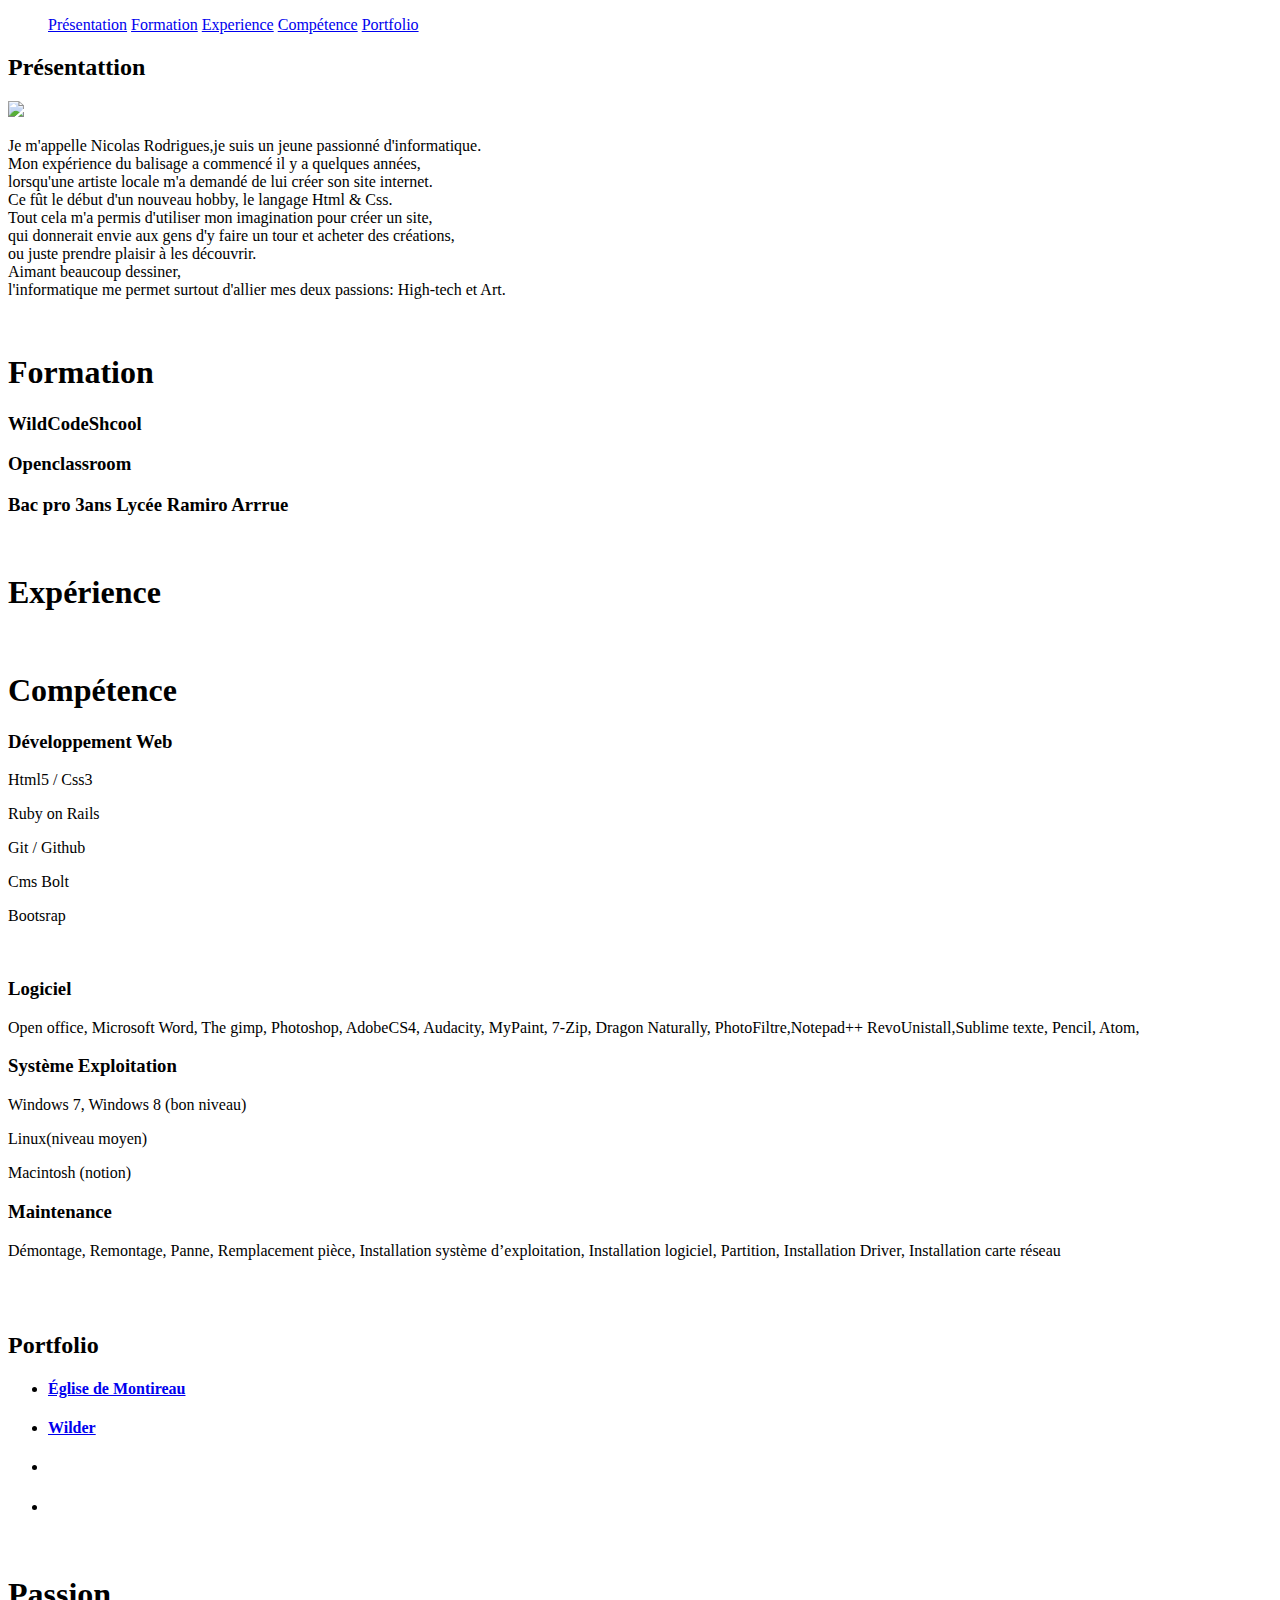
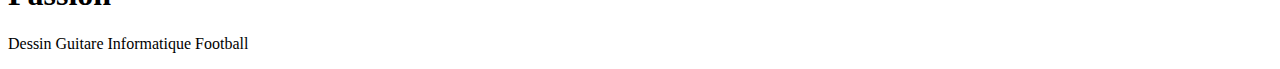
==== Index.html @ c3010932 "mise a jour les document et le fichier css" ====
<!DOCTYPE html>
<html>
	
	<head>
		<meta charset="utf-8"/>
        <meta name="viewport" content="width=device-width" /><!-- responsive-->
		
		<link rel="stylesheet" type="css" href="style.css"><!-- Fichier css-->
		<link href='https://fonts.googleapis.com/css?family=Orbitron' rel='stylesheet' type='font-familli'><!-- Police 1-->
		<link href='https://fonts.googleapis.com/css?family=Courgette' rel='stylesheet' type='font-familli'><!-- police 2->
      <link href='https://fonts.googleapis.com/css?family=Press+Start+2P' rel='stylesheet' type='font-familli'><!-- police 3-->
		
		<title>Curriculm Vitea</title>
	</head>
	
	<body>
		<div>
			<header>
              <!--menu pour aller plus vite -->
                <nav class="nav">
                  <ul class="">
                    <a href="#pres" class="col">Présentation</a><!-- une ancre pour aller directement présentation-->
                    <a href="#fromation" class="col">Formation</a><!-- une ancre pour aller directement Fromation-->
                    <a href="#experience" class="col">Experience</a><!-- une ancre pour aller directement Expérience-->
                    <a href="#comp" class="col">Compétence</a><!--une ancre pour aller directement Comprétence-->
                    <a href="#portfolio" class="col">Portfolio</a><!-- une ancre pour aller directement pour voir les sites-->
                  </ul>
                </nav>
				
				<!--Courte présentation-->	
				<h2 id="pres" class="me">Présentattion</h2>
								
				<img class="img" src="img/Nicolas.jpg" class="#">
					
                    <p class="pres">Je m'appelle Nicolas Rodrigues,je suis un jeune passionné d'informatique.</br>
                    Mon expérience du balisage a commencé il y a quelques années,</br> 
                    lorsqu'une artiste locale m'a demandé de lui créer son site internet. </br>
					Ce fût le début d'un nouveau hobby, le langage Html & Css. </br>
					Tout cela m'a permis d'utiliser mon imagination pour créer un site,</br>
                    qui donnerait envie aux gens d'y faire un tour et acheter des créations,</br>
                    ou juste prendre plaisir à les découvrir.</br>
					Aimant beaucoup dessiner,</br>
                    l'informatique me permet surtout d'allier mes deux passions: High-tech et Art.</p>

			</header></br>
			

			<selection>
				<!--Liste de formation et étude-->
				<article class="form">
					<h1 id="formation" >Formation </h1>
						<h3>WildCodeShcool</h3>
						<h3>Openclassroom</h3>
						<h3>Bac pro 3ans Lycée Ramiro Arrrue </h3>
						
              </article>
            </selection></br>
				
				<!--Cdd /stage/Cdi/ autre-->
				<article class="exp">	
					<h1 id="experience" >Expérience</h1>
						<h3></h3h>
						<h3></h3>
						<h3></h3>
						<h3></h3>
						<h3></h3>
				</article></br>

				<!--compétence avec les logiciel -->
				<article class="comp">
					<h1 id="comp" >Compétence</h1>
						<h3>Développement Web</h3>
							<p class="desc">Html5 / Css3</p>
							<p class="desc">Ruby on Rails</p>
							<p class="desc">Git / Github</p>
							<p class="desc">Cms Bolt</p>
							<p class="desc">Bootsrap</p></br>


						<h3>Logiciel</h3>
						<p>Open office, Microsoft Word, The gimp, Photoshop, AdobeCS4, Audacity, MyPaint, 7-Zip, Dragon Naturally,                            PhotoFiltre,Notepad++ RevoUnistall,Sublime texte, Pencil, Atom, </p>

						<h3>Système Exploitation</h3>
							<p class="desc">Windows 7, Windows 8 (bon niveau)</p>
							<p class="desc">Linux(niveau moyen)</p>
							<p class="desc">Macintosh (notion)</p>

						<h3>Maintenance</h3>
							<p>Démontage, Remontage, Panne, Remplacement pièce, Installation système d’exploitation, Installation                                logiciel, Partition, Installation Driver, Installation carte réseau</p></br>
				</article></br>	

				<!--Portfolio-->
				<section class="section" id="portfolio">
                      <h2 class="">Portfolio</h2>

  		       <ul>
    			<li class="project">
                          <a href="#"><div class="#"></div></a>
                      <h4 class="title"><a href="#">Église de Montireau</a></h4>
                          </li>
    	 
    	                 <li class="project"> <a href="#"><div class="#"></div>
      	
      	                   </a>
      	             <h4 class="title"><a href="#">Wilder</a></h4>
    		          </li>

                      <li class="project">
                      <a href="#"><div class="#"></div></a>
                    <h4 class="title"><a href="#"></a></h4>
                      </li>
    		        
                      <li class="project">
                      <a href="#"><div class="#"></div></a>
                    <h4 class="title"><a href="#"></a></h4>
                        </li>
              </ul>
			
			</section></br>

				<!--se que j'aime faire -->
				<aside class="passion">
					<h1>Passion</h1>
						<P class="ecrit">Dessin
						   Guitare
						   Informatique
						   Football</P>
				</aside>
		</div>
	</body>
</html>
---- style.css ----
/* Sommaire*/
/***********/

/* Responsive  */
@media screen and (max-width: 480px)
{
    nav
    {
        display: block;
        width: 100%;
    }
}


/* police

font-family: 'Press Start 2P', cursive;
font-family: 'courgette';
  font-family: 'Orbitron', sans-serif;
*/

/*********/
/*   Body */
body
{
  background: url(img/terminal.png);
  position: no-repeat;
  font-size: cover;
  background-attachment: fixed;
  
    
    
}
/************/
/*  Menu navbar */
.nav  
{
  background-color: white;
  border: 4px  ;
  border-radius: 10px 35px 10px 35px;
  /*font-family: Courgette, serif;*/
  font-family: 'Press Start 2P';
  font-size: 15px;
  text-align: center; 
  height: 45px;
  width: 1010px;
  margin-left: 150px;
  margin-top: 20px;
}

ul 
{
    margin-top: 0px;
    border-top-width: 10px;
   /* height: 30px;*/
    width: 930px;
    padding-top: 10px;

}

.col
{
  color:red;
}

/*********/
/* photo*/
.img
{

  width: 150px;
  margin-left: 100px;
  border: groove 4px darkgreen;
  float: left;
  margin-left: 320px;
}



/*********/
/*texte*/
p
{
  font-family:  sans-serif;
  color:black ;
}

.desc, h3, h1
{
  text-align: center;
}

.ecrit
{
  font-family:  cursive;
  text-align: center;
}


/*********/
/* Présentation*/
.me .pres
{
  font-family: 'Orbitron', sans-serif;
  border: ;
  margin-right: 10px;
  width: 250px;
  background: rgba(0, 150, 10, 0.7);
}
.me 
{
  text-align: center; 
}

.pres
{
  margin-left: 350px
}

/*********/
/*Formation*/

.form 
{
  font-family: 'Orbitron', sans-serif;
  border: solid 2px lime;
  margin-left: 350px;
  margin-right: 150px;
  margin-top: 250px;  
  

}

/*********/
/*Expérience*/
.exp 
{
  font-family: 'Orbitron', sans-serif;
  border: solid 2px yellow;
  margin-left: 350px;
  margin-right: 150px;
}


/*********/
/* Compétence*/

.comp
{
  font-family: 'Orbitron', sans-serif;
  border: solid 2px blue;
  margin-left: 350px;
  margin-right: 150px;
}

/*********/
/*Passion*/
.passion
{
  font-family: 'Orbitron', sans-serif;
  border: solid 2px green;
  margin-left: 350px;
  margin-right: 150px;
}

/*********/
/* hover pour les liens */

/*a:hover
{
  background-color: aqua;
}
*/
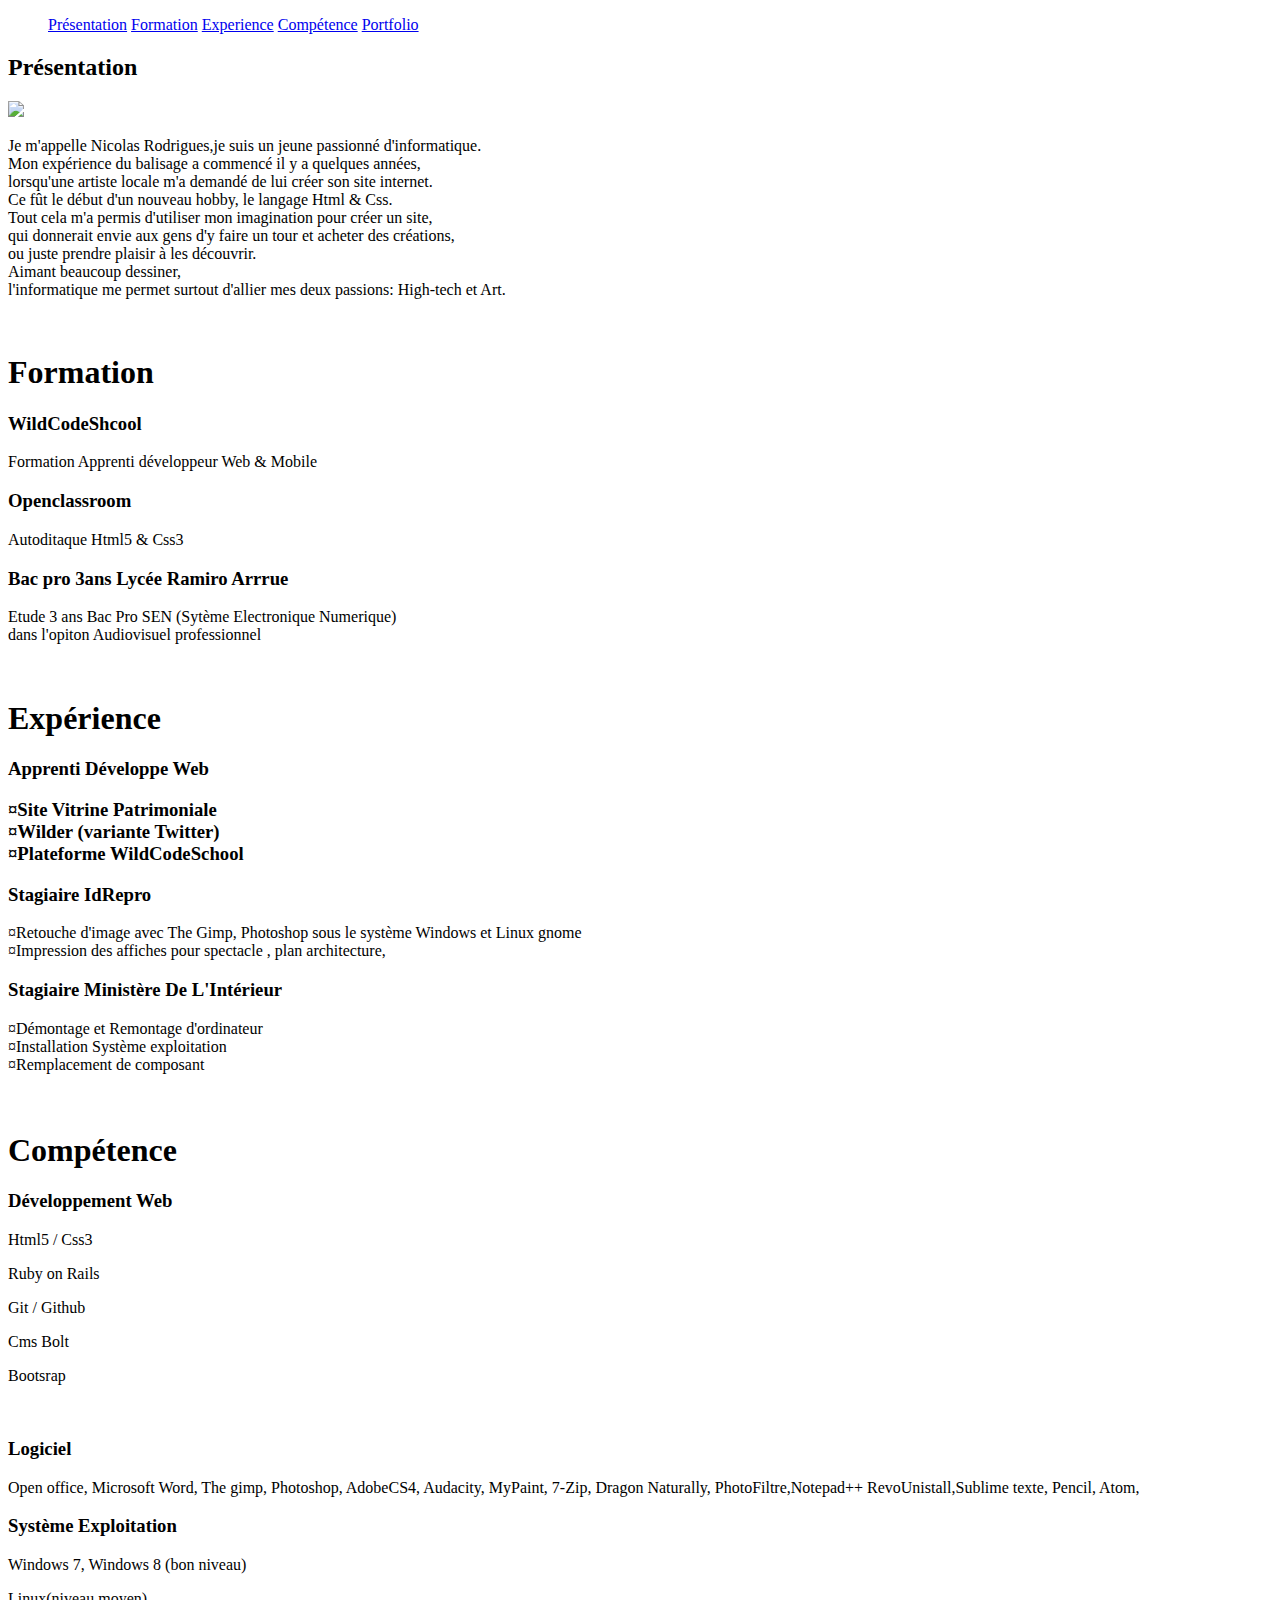
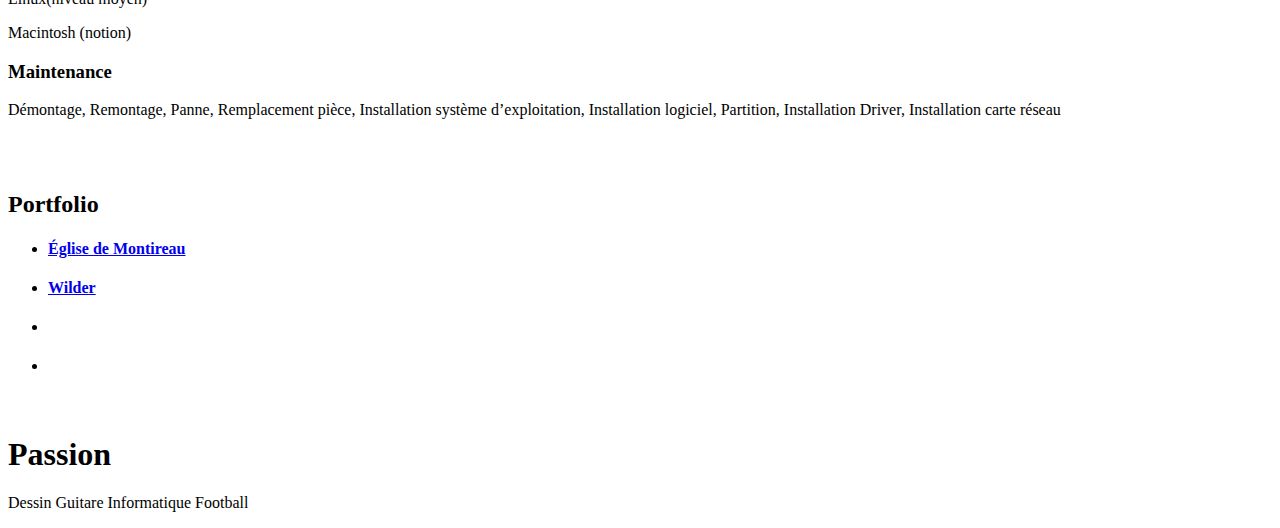
==== commit 35b24f0d: "new page v1.2" ====
--- a/Index.html
+++ b/Index.html
@@ -20,7 +20,7 @@
                 <nav class="nav">
                   <ul class="">
                     <a href="#pres" class="col">Présentation</a><!-- une ancre pour aller directement présentation-->
-                    <a href="#fromation" class="col">Formation</a><!-- une ancre pour aller directement Fromation-->
+                    <a href="#formation" class="col">Formation</a><!-- une ancre pour aller directement Fromation-->
                     <a href="#experience" class="col">Experience</a><!-- une ancre pour aller directement Expérience-->
                     <a href="#comp" class="col">Compétence</a><!--une ancre pour aller directement Comprétence-->
                     <a href="#portfolio" class="col">Portfolio</a><!-- une ancre pour aller directement pour voir les sites-->
@@ -28,18 +28,18 @@
                 </nav>
 				
 				<!--Courte présentation-->	
-				<h2 id="pres" class="me">Présentattion</h2>
+				<h2 id="pres" class="me">Présentation</h2>
 								
 				<img class="img" src="img/Nicolas.jpg" class="#">
 					
                     <p class="pres">Je m'appelle Nicolas Rodrigues,je suis un jeune passionné d'informatique.</br>
                     Mon expérience du balisage a commencé il y a quelques années,</br> 
                     lorsqu'une artiste locale m'a demandé de lui créer son site internet. </br>
-					Ce fût le début d'un nouveau hobby, le langage Html & Css. </br>
-					Tout cela m'a permis d'utiliser mon imagination pour créer un site,</br>
+										Ce fût le début d'un nouveau hobby, le langage Html & Css. </br>
+										Tout cela m'a permis d'utiliser mon imagination pour créer un site,</br>
                     qui donnerait envie aux gens d'y faire un tour et acheter des créations,</br>
                     ou juste prendre plaisir à les découvrir.</br>
-					Aimant beaucoup dessiner,</br>
+										Aimant beaucoup dessiner,</br>
                     l'informatique me permet surtout d'allier mes deux passions: High-tech et Art.</p>
 
 			</header></br>
@@ -50,8 +50,12 @@
 				<article class="form">
 					<h1 id="formation" >Formation </h1>
 						<h3>WildCodeShcool</h3>
+							<p class="ecrit">Formation Apprenti développeur Web & Mobile</p>
 						<h3>Openclassroom</h3>
+							<p class="ecrit">Autoditaque Html5 & Css3</p>
 						<h3>Bac pro 3ans Lycée Ramiro Arrrue </h3>
+							<p class="ecrit"> Etude 3 ans Bac Pro SEN (Sytème Electronique Numerique)</br> 
+																dans l'opiton Audiovisuel professionnel </p>
 						
               </article>
             </selection></br>
@@ -59,10 +63,25 @@
 				<!--Cdd /stage/Cdi/ autre-->
 				<article class="exp">	
 					<h1 id="experience" >Expérience</h1>
-						<h3></h3h>
+						<h3>Apprenti Développe Web</h3h>
+								<p>¤Site Vitrine Patrimoniale<br>
+									 ¤Wilder (variante Twitter)<br>
+									 ¤Plateforme WildCodeSchool<br></p>
+					
+						<h3>Stagiaire IdRepro</h3>
+								<p>¤Retouche d'image avec The Gimp, Photoshop sous le système Windows et Linux gnome<br>
+									 ¤Impression des affiches pour spectacle , plan architecture, </p>
+							
+						
 						<h3></h3>
-						<h3></h3>
-						<h3></h3>
+						
+						
+						<h3>Stagiaire Ministère De L'Intérieur</h3>
+								<p>¤Démontage et Remontage d'ordinateur<br>
+									 ¤Installation Système exploitation<br> 
+									 ¤Remplacement de composant</p>
+						
+						
 						<h3></h3>
 				</article></br>
 
@@ -78,7 +97,7 @@
 
 
 						<h3>Logiciel</h3>
-						<p>Open office, Microsoft Word, The gimp, Photoshop, AdobeCS4, Audacity, MyPaint, 7-Zip, Dragon Naturally,                            PhotoFiltre,Notepad++ RevoUnistall,Sublime texte, Pencil, Atom, </p>
+						<p>Open office, Microsoft Word, The gimp, Photoshop, AdobeCS4, Audacity, MyPaint, 7-Zip, Dragon Naturally,                            			      			PhotoFiltre,Notepad++ RevoUnistall,Sublime texte, Pencil, Atom, </p>
 
 						<h3>Système Exploitation</h3>
 							<p class="desc">Windows 7, Windows 8 (bon niveau)</p>
@@ -86,7 +105,7 @@
 							<p class="desc">Macintosh (notion)</p>
 
 						<h3>Maintenance</h3>
-							<p>Démontage, Remontage, Panne, Remplacement pièce, Installation système d’exploitation, Installation                                logiciel, Partition, Installation Driver, Installation carte réseau</p></br>
+							<p>Démontage, Remontage, Panne, Remplacement pièce, Installation système d’exploitation, Installation                                 										logiciel, Partition, Installation Driver, Installation carte réseau</p></br>
 				</article></br>	
 
 				<!--Portfolio-->
--- a/style.css
+++ b/style.css
@@ -24,8 +24,8 @@
 body
 {
   background: url(img/terminal.png);
-  position: no-repeat;
-  font-size: cover;
+  background-repeat:  no-repeat;
+  background-size: cover;
   background-attachment: fixed;
   
     
@@ -35,7 +35,7 @@
 /*  Menu navbar */
 .nav  
 {
-  background-color: white;
+  background-color: /*black*//rgba(0,0,0,0.8)*/;
   border: 4px  ;
   border-radius: 10px 35px 10px 35px;
   /*font-family: Courgette, serif;*/
@@ -60,19 +60,9 @@
 
 .col
 {
-  color:red;
-}
-
-/*********/
-/* photo*/
-.img
-{
-
-  width: 150px;
-  margin-left: 100px;
-  border: groove 4px darkgreen;
-  float: left;
-  margin-left: 320px;
+  color: rgb(153,255,0); 
+	font-size: 20px;
+	
 }
 
 
@@ -81,8 +71,8 @@
 /*texte*/
 p
 {
-  font-family:  sans-serif;
-  color:black ;
+  font-family:  cursive, sans-serif;
+  color: blue ;
 }
 
 .desc, h3, h1
@@ -104,7 +94,7 @@
   font-family: 'Orbitron', sans-serif;
   border: ;
   margin-right: 10px;
-  width: 250px;
+  width: 220px;
   background: rgba(0, 150, 10, 0.7);
 }
 .me 
@@ -118,12 +108,25 @@
 }
 
 /*********/
+/* photo*/
+.img
+{
+
+  width: 150px;
+  margin-left: 100px;
+  border: groove 4px rgb(195,195,195) /*darkgreen*/;
+  float: left;
+  margin-left: 320px;
+}
+
+
+/*********/
 /*Formation*/
 
 .form 
 {
   font-family: 'Orbitron', sans-serif;
-  border: solid 2px lime;
+  border: solid 2px rgb(195,195,195);
   margin-left: 350px;
   margin-right: 150px;
   margin-top: 250px;  
@@ -136,7 +139,7 @@
 .exp 
 {
   font-family: 'Orbitron', sans-serif;
-  border: solid 2px yellow;
+  border: solid 2px rgb(195,195,195) /*yellow*/;
   margin-left: 350px;
   margin-right: 150px;
 }
@@ -148,7 +151,7 @@
 .comp
 {
   font-family: 'Orbitron', sans-serif;
-  border: solid 2px blue;
+  border: solid 2px  rgb(195,195,195) /*blue*/;
   margin-left: 350px;
   margin-right: 150px;
 }
@@ -158,7 +161,7 @@
 .passion
 {
   font-family: 'Orbitron', sans-serif;
-  border: solid 2px green;
+  border: solid 2px rgb(195,195,195) /*green*/;
   margin-left: 350px;
   margin-right: 150px;
 }
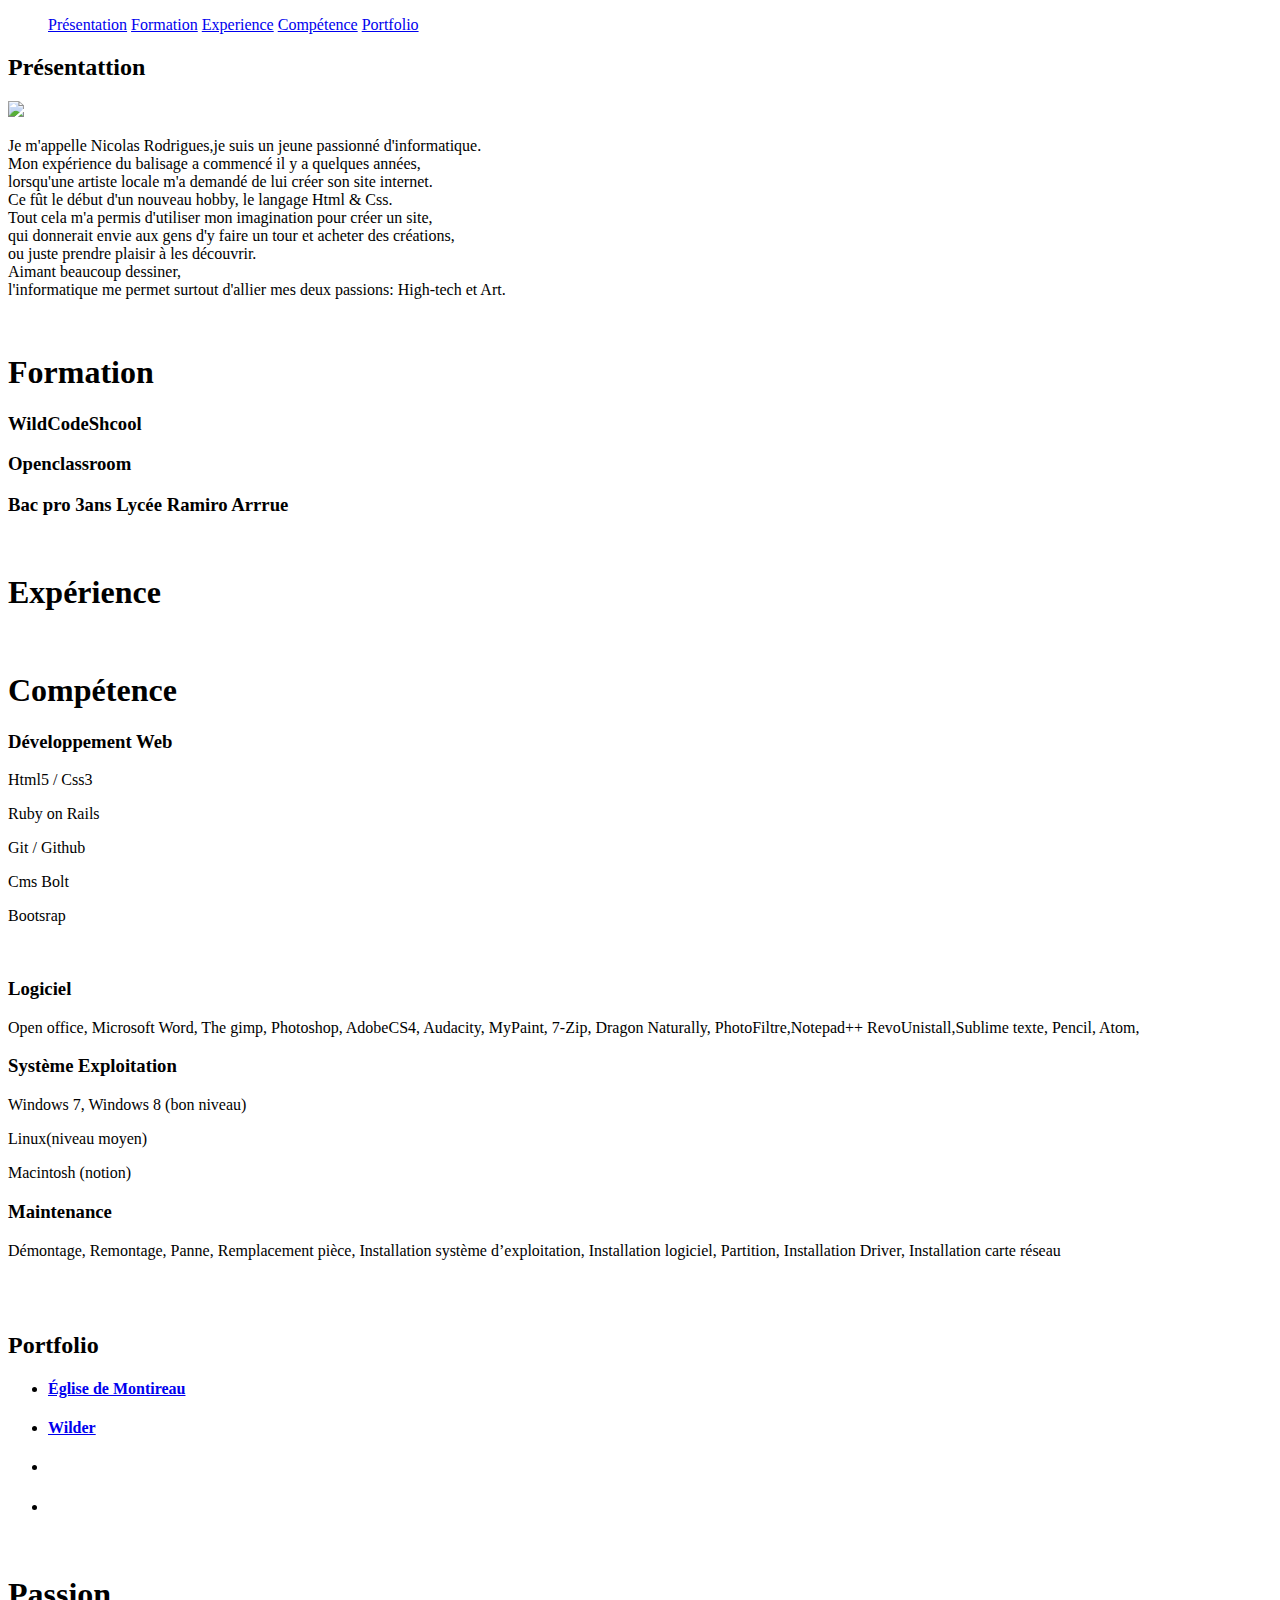
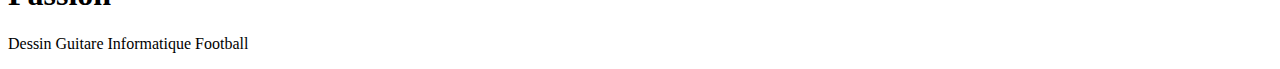
==== commit c60fda4e: "version1.0.1" ====
--- a/Index.html
+++ b/Index.html
@@ -7,7 +7,7 @@
 		
 		<link rel="stylesheet" type="css" href="style.css"><!-- Fichier css-->
 		<link href='https://fonts.googleapis.com/css?family=Orbitron' rel='stylesheet' type='font-familli'><!-- Police 1-->
-		<link href='https://fonts.googleapis.com/css?family=Courgette' rel='stylesheet' type='font-familli'><!-- police 2->
+		<link href='https://fonts.googleapis.com/css?family=Courgette' rel='stylesheet' type='font-familli'><!-- police 2-->
       <link href='https://fonts.googleapis.com/css?family=Press+Start+2P' rel='stylesheet' type='font-familli'><!-- police 3-->
 		
 		<title>Curriculm Vitea</title>
@@ -20,7 +20,7 @@
                 <nav class="nav">
                   <ul class="">
                     <a href="#pres" class="col">Présentation</a><!-- une ancre pour aller directement présentation-->
-                    <a href="#formation" class="col">Formation</a><!-- une ancre pour aller directement Fromation-->
+                    <a href="#fromation" class="col">Formation</a><!-- une ancre pour aller directement Fromation-->
                     <a href="#experience" class="col">Experience</a><!-- une ancre pour aller directement Expérience-->
                     <a href="#comp" class="col">Compétence</a><!--une ancre pour aller directement Comprétence-->
                     <a href="#portfolio" class="col">Portfolio</a><!-- une ancre pour aller directement pour voir les sites-->
@@ -28,18 +28,18 @@
                 </nav>
 				
 				<!--Courte présentation-->	
-				<h2 id="pres" class="me">Présentation</h2>
+				<h2 id="pres" class="me">Présentattion</h2>
 								
 				<img class="img" src="img/Nicolas.jpg" class="#">
 					
                     <p class="pres">Je m'appelle Nicolas Rodrigues,je suis un jeune passionné d'informatique.</br>
                     Mon expérience du balisage a commencé il y a quelques années,</br> 
                     lorsqu'une artiste locale m'a demandé de lui créer son site internet. </br>
-										Ce fût le début d'un nouveau hobby, le langage Html & Css. </br>
-										Tout cela m'a permis d'utiliser mon imagination pour créer un site,</br>
+					Ce fût le début d'un nouveau hobby, le langage Html & Css. </br>
+					Tout cela m'a permis d'utiliser mon imagination pour créer un site,</br>
                     qui donnerait envie aux gens d'y faire un tour et acheter des créations,</br>
                     ou juste prendre plaisir à les découvrir.</br>
-										Aimant beaucoup dessiner,</br>
+					Aimant beaucoup dessiner,</br>
                     l'informatique me permet surtout d'allier mes deux passions: High-tech et Art.</p>
 
 			</header></br>
@@ -49,13 +49,9 @@
 				<!--Liste de formation et étude-->
 				<article class="form">
 					<h1 id="formation" >Formation </h1>
-						<h3>WildCodeShcool</h3>
-							<p class="ecrit">Formation Apprenti développeur Web & Mobile</p>
-						<h3>Openclassroom</h3>
-							<p class="ecrit">Autoditaque Html5 & Css3</p>
-						<h3>Bac pro 3ans Lycée Ramiro Arrrue </h3>
-							<p class="ecrit"> Etude 3 ans Bac Pro SEN (Sytème Electronique Numerique)</br> 
-																dans l'opiton Audiovisuel professionnel </p>
+						<h3 class="form1">WildCodeShcool</h3>
+						<h3 class="form1">Openclassroom</h3>
+						<h3 class="form1">Bac pro 3ans Lycée Ramiro Arrrue </h3>
 						
               </article>
             </selection></br>
@@ -63,26 +59,11 @@
 				<!--Cdd /stage/Cdi/ autre-->
 				<article class="exp">	
 					<h1 id="experience" >Expérience</h1>
-						<h3>Apprenti Développe Web</h3h>
-								<p>¤Site Vitrine Patrimoniale<br>
-									 ¤Wilder (variante Twitter)<br>
-									 ¤Plateforme WildCodeSchool<br></p>
-					
-						<h3>Stagiaire IdRepro</h3>
-								<p>¤Retouche d'image avec The Gimp, Photoshop sous le système Windows et Linux gnome<br>
-									 ¤Impression des affiches pour spectacle , plan architecture, </p>
-							
-						
-						<h3></h3>
-						
-						
-						<h3>Stagiaire Ministère De L'Intérieur</h3>
-								<p>¤Démontage et Remontage d'ordinateur<br>
-									 ¤Installation Système exploitation<br> 
-									 ¤Remplacement de composant</p>
-						
-						
-						<h3></h3>
+						<h3 class="form1"></h3h>
+						<h3 class="form1"></h3>
+						<h3 class="form1"></h3>
+						<h3 class="form1"></h3>
+						<h3 class="form1"> </h3>
 				</article></br>
 
 				<!--compétence avec les logiciel -->
@@ -97,7 +78,7 @@
 
 
 						<h3>Logiciel</h3>
-						<p>Open office, Microsoft Word, The gimp, Photoshop, AdobeCS4, Audacity, MyPaint, 7-Zip, Dragon Naturally,                            			      			PhotoFiltre,Notepad++ RevoUnistall,Sublime texte, Pencil, Atom, </p>
+						<p>Open office, Microsoft Word, The gimp, Photoshop, AdobeCS4, Audacity, MyPaint, 7-Zip, Dragon Naturally,                            PhotoFiltre,Notepad++ RevoUnistall,Sublime texte, Pencil, Atom, </p>
 
 						<h3>Système Exploitation</h3>
 							<p class="desc">Windows 7, Windows 8 (bon niveau)</p>
@@ -105,7 +86,7 @@
 							<p class="desc">Macintosh (notion)</p>
 
 						<h3>Maintenance</h3>
-							<p>Démontage, Remontage, Panne, Remplacement pièce, Installation système d’exploitation, Installation                                 										logiciel, Partition, Installation Driver, Installation carte réseau</p></br>
+							<p>Démontage, Remontage, Panne, Remplacement pièce, Installation système d’exploitation, Installation                                logiciel, Partition, Installation Driver, Installation carte réseau</p></br>
 				</article></br>	
 
 				<!--Portfolio-->
--- a/style.css
+++ b/style.css
@@ -24,8 +24,8 @@
 body
 {
   background: url(img/terminal.png);
-  background-repeat:  no-repeat;
-  background-size: cover;
+  position: no-repeat;
+  font-size: cover;
   background-attachment: fixed;
   
     
@@ -35,17 +35,16 @@
 /*  Menu navbar */
 .nav  
 {
-  background-color: /*black*//rgba(0,0,0,0.8)*/;
+  
   border: 4px  ;
-  border-radius: 10px 35px 10px 35px;
-  /*font-family: Courgette, serif;*/
-  font-family: 'Press Start 2P';
+  font-family: ;
   font-size: 15px;
   text-align: center; 
   height: 45px;
   width: 1010px;
   margin-left: 150px;
-  margin-top: 20px;
+  margin-top: 5px;
+  position: ;
 }
 
 ul 
@@ -60,9 +59,21 @@
 
 .col
 {
-  color: rgb(153,255,0); 
-	font-size: 20px;
-	
+  color: black;
+  font-family:cursive;
+  font-size: 20px;
+}
+
+/*********/
+/* photo*/
+.img
+{
+
+  width: 150px;
+  margin-left: 100px;
+  border: groove 4px darkgreen;
+  float: left;
+  margin-left: 320px;
 }
 
 
@@ -72,7 +83,7 @@
 p
 {
   font-family:  cursive, sans-serif;
-  color: blue ;
+  color:black ;
 }
 
 .desc, h3, h1
@@ -86,6 +97,10 @@
   text-align: center;
 }
 
+.form1 
+{
+  font-family: fantasy;
+}
 
 /*********/
 /* Présentation*/
@@ -93,13 +108,15 @@
 {
   font-family: 'Orbitron', sans-serif;
   border: ;
+  margin-top: 30Px;
   margin-right: 10px;
-  width: 220px;
+  width: 250px;
   background: rgba(0, 150, 10, 0.7);
 }
 .me 
 {
   text-align: center; 
+  
 }
 
 .pres
@@ -108,38 +125,25 @@
 }
 
 /*********/
-/* photo*/
-.img
-{
-
-  width: 150px;
-  margin-left: 100px;
-  border: groove 4px rgb(195,195,195) /*darkgreen*/;
-  float: left;
-  margin-left: 320px;
-}
-
-
-/*********/
 /*Formation*/
 
 .form 
 {
   font-family: 'Orbitron', sans-serif;
-  border: solid 2px rgb(195,195,195);
+  border: solid 2px lime;
   margin-left: 350px;
   margin-right: 150px;
   margin-top: 250px;  
-  
+}
 
-}
+
 
 /*********/
 /*Expérience*/
 .exp 
 {
   font-family: 'Orbitron', sans-serif;
-  border: solid 2px rgb(195,195,195) /*yellow*/;
+  border: solid 2px yellow;
   margin-left: 350px;
   margin-right: 150px;
 }
@@ -151,7 +155,7 @@
 .comp
 {
   font-family: 'Orbitron', sans-serif;
-  border: solid 2px  rgb(195,195,195) /*blue*/;
+  border: solid 2px blue;
   margin-left: 350px;
   margin-right: 150px;
 }
@@ -161,7 +165,7 @@
 .passion
 {
   font-family: 'Orbitron', sans-serif;
-  border: solid 2px rgb(195,195,195) /*green*/;
+  border: solid 2px green;
   margin-left: 350px;
   margin-right: 150px;
 }
@@ -169,8 +173,8 @@
 /*********/
 /* hover pour les liens */
 
-/*a:hover
+a:hover
 {
-  background-color: aqua;
+  background-color:forestgreen;
 }
 */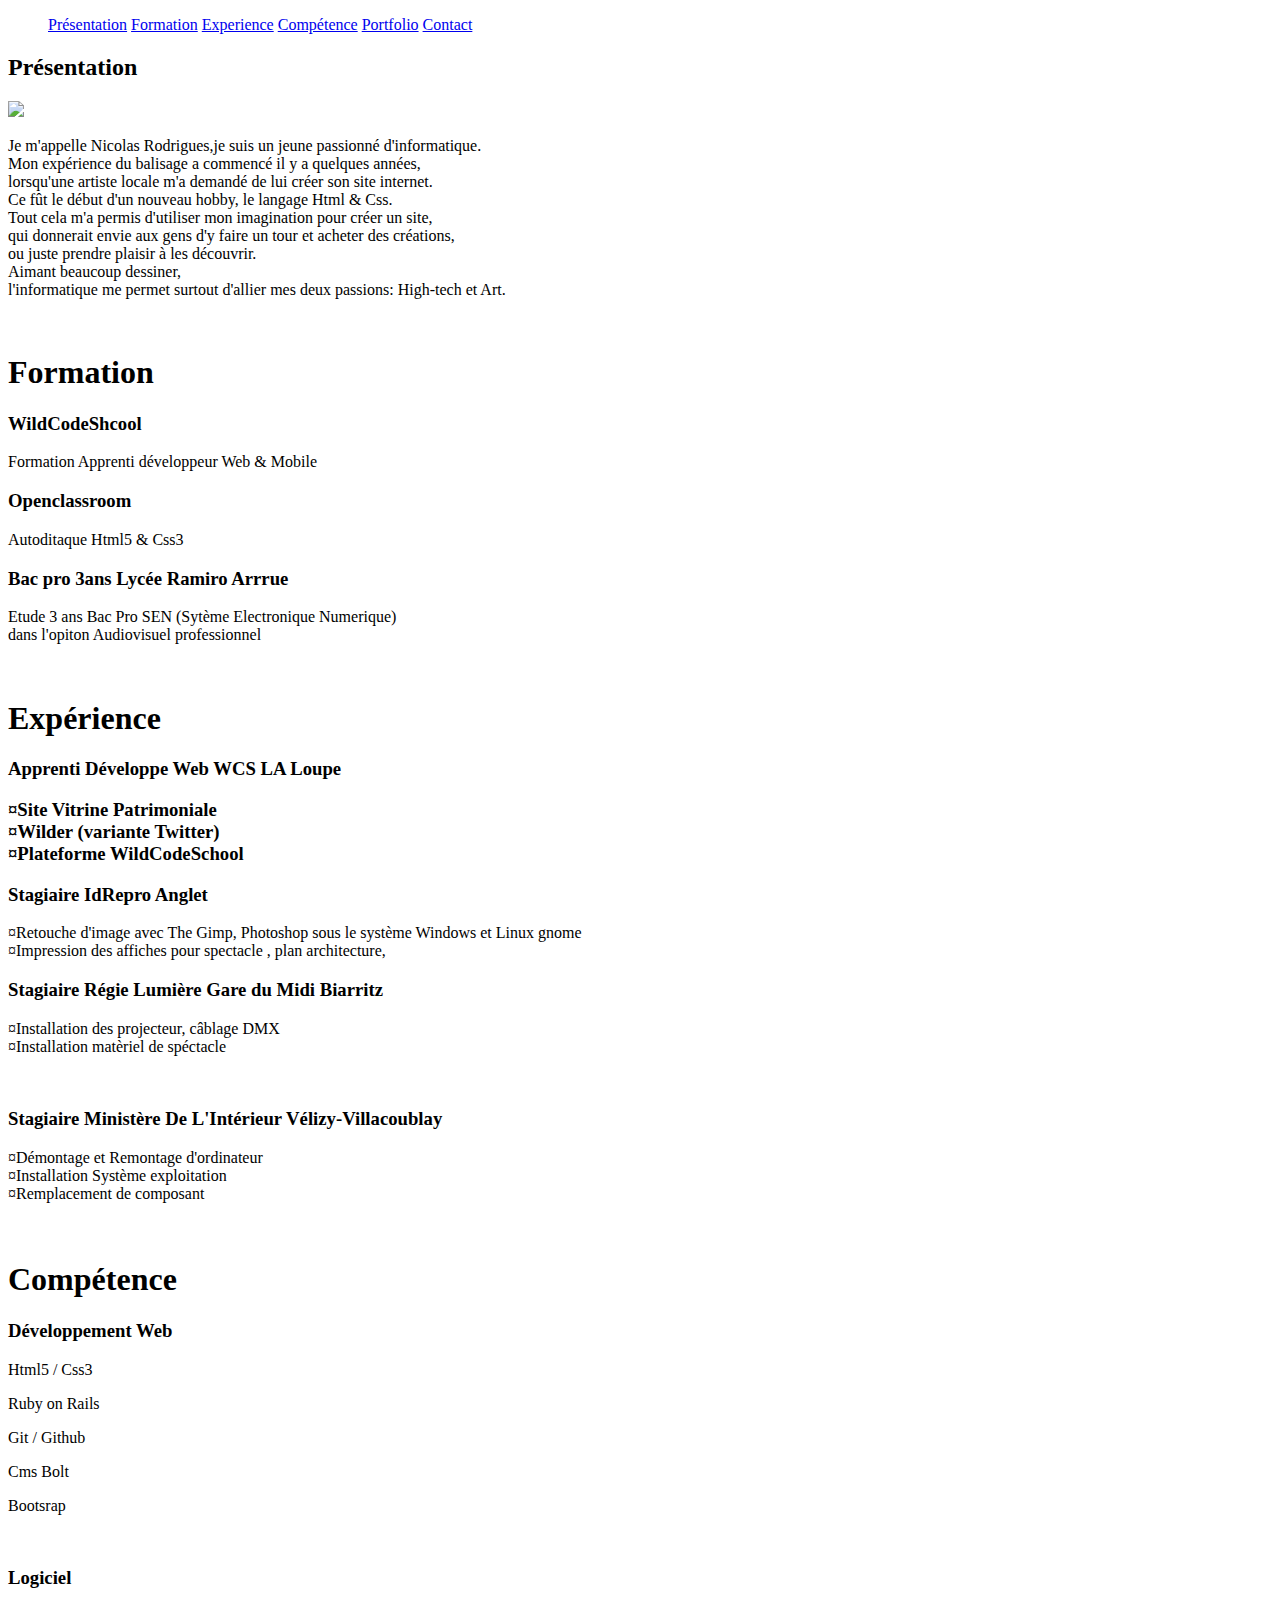
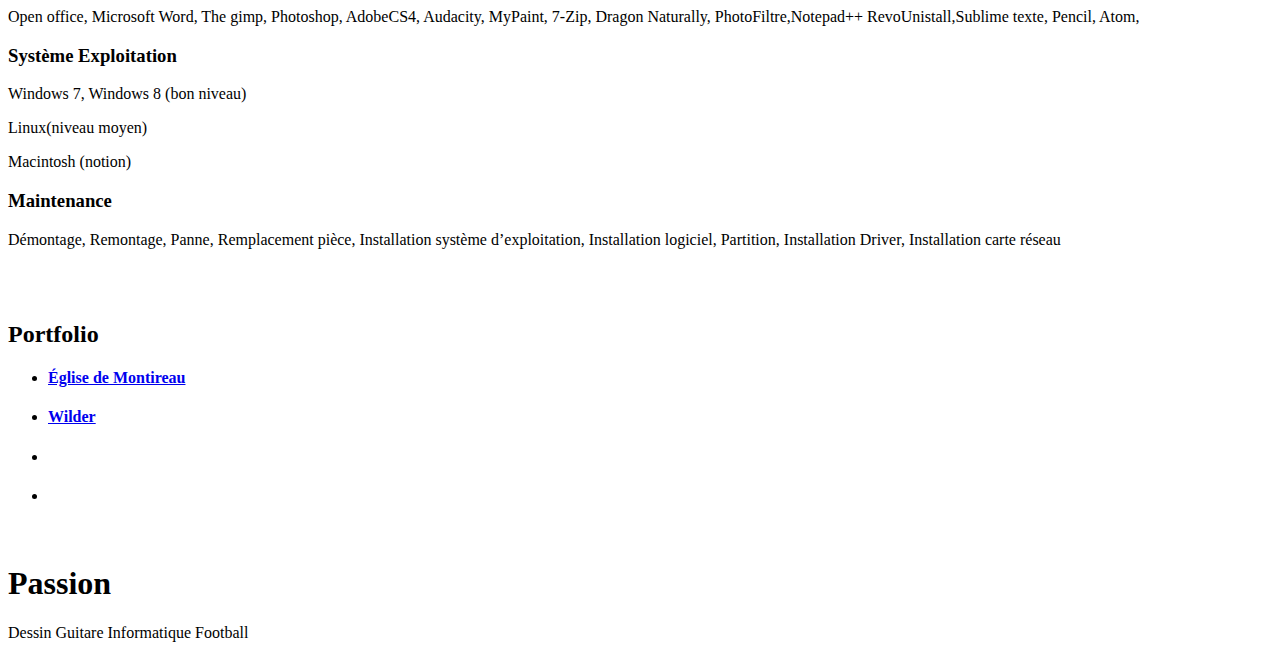
==== commit 0bc9849d: "v1.0.3" ====
--- a/Index.html
+++ b/Index.html
@@ -7,7 +7,7 @@
 		
 		<link rel="stylesheet" type="css" href="style.css"><!-- Fichier css-->
 		<link href='https://fonts.googleapis.com/css?family=Orbitron' rel='stylesheet' type='font-familli'><!-- Police 1-->
-		<link href='https://fonts.googleapis.com/css?family=Courgette' rel='stylesheet' type='font-familli'><!-- police 2-->
+		<link href='https://fonts.googleapis.com/css?family=Courgette' rel='stylesheet' type='font-familli'><!-- police 2->
       <link href='https://fonts.googleapis.com/css?family=Press+Start+2P' rel='stylesheet' type='font-familli'><!-- police 3-->
 		
 		<title>Curriculm Vitea</title>
@@ -20,26 +20,27 @@
                 <nav class="nav">
                   <ul class="">
                     <a href="#pres" class="col">Présentation</a><!-- une ancre pour aller directement présentation-->
-                    <a href="#fromation" class="col">Formation</a><!-- une ancre pour aller directement Fromation-->
+                    <a href="#formation" class="col">Formation</a><!-- une ancre pour aller directement Fromation-->
                     <a href="#experience" class="col">Experience</a><!-- une ancre pour aller directement Expérience-->
                     <a href="#comp" class="col">Compétence</a><!--une ancre pour aller directement Comprétence-->
                     <a href="#portfolio" class="col">Portfolio</a><!-- une ancre pour aller directement pour voir les sites-->
+										<a href="contcat.html" class="col">Contact</a><!-- formulaire de contacte -->
                   </ul>
                 </nav>
 				
 				<!--Courte présentation-->	
-				<h2 id="pres" class="me">Présentattion</h2>
+				<h2 id="pres" class="me">Présentation</h2>
 								
 				<img class="img" src="img/Nicolas.jpg" class="#">
 					
                     <p class="pres">Je m'appelle Nicolas Rodrigues,je suis un jeune passionné d'informatique.</br>
                     Mon expérience du balisage a commencé il y a quelques années,</br> 
                     lorsqu'une artiste locale m'a demandé de lui créer son site internet. </br>
-					Ce fût le début d'un nouveau hobby, le langage Html & Css. </br>
-					Tout cela m'a permis d'utiliser mon imagination pour créer un site,</br>
+										Ce fût le début d'un nouveau hobby, le langage Html & Css. </br>
+										Tout cela m'a permis d'utiliser mon imagination pour créer un site,</br>
                     qui donnerait envie aux gens d'y faire un tour et acheter des créations,</br>
                     ou juste prendre plaisir à les découvrir.</br>
-					Aimant beaucoup dessiner,</br>
+										Aimant beaucoup dessiner,</br>
                     l'informatique me permet surtout d'allier mes deux passions: High-tech et Art.</p>
 
 			</header></br>
@@ -49,9 +50,13 @@
 				<!--Liste de formation et étude-->
 				<article class="form">
 					<h1 id="formation" >Formation </h1>
-						<h3 class="form1">WildCodeShcool</h3>
-						<h3 class="form1">Openclassroom</h3>
-						<h3 class="form1">Bac pro 3ans Lycée Ramiro Arrrue </h3>
+						<h3>WildCodeShcool</h3>
+							<p class="ecrit">Formation Apprenti développeur Web & Mobile</p>
+						<h3>Openclassroom</h3>
+							<p class="ecrit">Autoditaque Html5 & Css3</p>
+						<h3>Bac pro 3ans Lycée Ramiro Arrrue </h3>
+							<p class="ecrit"> Etude 3 ans Bac Pro SEN (Sytème Electronique Numerique)</br> 
+																dans l'opiton Audiovisuel professionnel </p>
 						
               </article>
             </selection></br>
@@ -59,11 +64,28 @@
 				<!--Cdd /stage/Cdi/ autre-->
 				<article class="exp">	
 					<h1 id="experience" >Expérience</h1>
-						<h3 class="form1"></h3h>
-						<h3 class="form1"></h3>
-						<h3 class="form1"></h3>
-						<h3 class="form1"></h3>
-						<h3 class="form1"> </h3>
+						<h3>Apprenti Développe Web WCS LA Loupe</h3h>
+								<p>¤Site Vitrine Patrimoniale<br>
+									 ¤Wilder (variante Twitter)<br>
+									 ¤Plateforme WildCodeSchool<br></p>
+					
+						<h3>Stagiaire IdRepro Anglet</h3>
+								<p>¤Retouche d'image avec The Gimp, Photoshop sous le système Windows et Linux gnome<br>
+									 ¤Impression des affiches pour spectacle , plan architecture, </p>
+							
+						
+						<h3>Stagiaire Régie Lumière Gare du Midi Biarritz</h3>
+								<p>¤Installation des projecteur, câblage DMX<br> 
+									 ¤Installation matèriel de spéctacle</p><br>
+						
+						
+						<h3>Stagiaire Ministère De L'Intérieur Vélizy-Villacoublay</h3>
+								<p>¤Démontage et Remontage d'ordinateur<br>
+									 ¤Installation Système exploitation<br> 
+									 ¤Remplacement de composant</p>
+						
+						
+						<h3></h3>
 				</article></br>
 
 				<!--compétence avec les logiciel -->
@@ -78,7 +100,7 @@
 
 
 						<h3>Logiciel</h3>
-						<p>Open office, Microsoft Word, The gimp, Photoshop, AdobeCS4, Audacity, MyPaint, 7-Zip, Dragon Naturally,                            PhotoFiltre,Notepad++ RevoUnistall,Sublime texte, Pencil, Atom, </p>
+						<p>Open office, Microsoft Word, The gimp, Photoshop, AdobeCS4, Audacity, MyPaint, 7-Zip, Dragon Naturally,                            			      			PhotoFiltre,Notepad++ RevoUnistall,Sublime texte, Pencil, Atom, </p>
 
 						<h3>Système Exploitation</h3>
 							<p class="desc">Windows 7, Windows 8 (bon niveau)</p>
@@ -86,7 +108,7 @@
 							<p class="desc">Macintosh (notion)</p>
 
 						<h3>Maintenance</h3>
-							<p>Démontage, Remontage, Panne, Remplacement pièce, Installation système d’exploitation, Installation                                logiciel, Partition, Installation Driver, Installation carte réseau</p></br>
+							<p>Démontage, Remontage, Panne, Remplacement pièce, Installation système d’exploitation, Installation                                 										logiciel, Partition, Installation Driver, Installation carte réseau</p></br>
 				</article></br>	
 
 				<!--Portfolio-->
--- a/style.css
+++ b/style.css
@@ -24,8 +24,8 @@
 body
 {
   background: url(img/terminal.png);
-  position: no-repeat;
-  font-size: cover;
+  background-repeat:  no-repeat;
+  background-size: cover;
   background-attachment: fixed;
   
     
@@ -35,7 +35,11 @@
 /*  Menu navbar */
 .nav  
 {
+<<<<<<< HEAD
   
+=======
+  background-color: /*black*//rgba(0,0,0,0.8)*/;
+>>>>>>> e17915bc96e8be397977e08f72fcf6cebc1eede7
   border: 4px  ;
   font-family: ;
   font-size: 15px;
@@ -59,6 +63,7 @@
 
 .col
 {
+<<<<<<< HEAD
   color: black;
   font-family:cursive;
   font-size: 20px;
@@ -74,6 +79,11 @@
   border: groove 4px darkgreen;
   float: left;
   margin-left: 320px;
+=======
+  color: rgb(153,255,0); 
+	font-size: 20px;
+	
+>>>>>>> e17915bc96e8be397977e08f72fcf6cebc1eede7
 }
 
 
@@ -83,7 +93,7 @@
 p
 {
   font-family:  cursive, sans-serif;
-  color:black ;
+  color: blue ;
 }
 
 .desc, h3, h1
@@ -110,7 +120,7 @@
   border: ;
   margin-top: 30Px;
   margin-right: 10px;
-  width: 250px;
+  width: 220px;
   background: rgba(0, 150, 10, 0.7);
 }
 .me 
@@ -125,12 +135,25 @@
 }
 
 /*********/
+/* photo*/
+.img
+{
+
+  width: 150px;
+  margin-left: 100px;
+  border: groove 4px rgb(195,195,195) /*darkgreen*/;
+  float: left;
+  margin-left: 320px;
+}
+
+
+/*********/
 /*Formation*/
 
 .form 
 {
   font-family: 'Orbitron', sans-serif;
-  border: solid 2px lime;
+  border: solid 2px rgb(195,195,195);
   margin-left: 350px;
   margin-right: 150px;
   margin-top: 250px;  
@@ -143,7 +166,7 @@
 .exp 
 {
   font-family: 'Orbitron', sans-serif;
-  border: solid 2px yellow;
+  border: solid 2px rgb(195,195,195) /*yellow*/;
   margin-left: 350px;
   margin-right: 150px;
 }
@@ -155,7 +178,7 @@
 .comp
 {
   font-family: 'Orbitron', sans-serif;
-  border: solid 2px blue;
+  border: solid 2px  rgb(195,195,195) /*blue*/;
   margin-left: 350px;
   margin-right: 150px;
 }
@@ -165,7 +188,7 @@
 .passion
 {
   font-family: 'Orbitron', sans-serif;
-  border: solid 2px green;
+  border: solid 2px rgb(195,195,195) /*green*/;
   margin-left: 350px;
   margin-right: 150px;
 }
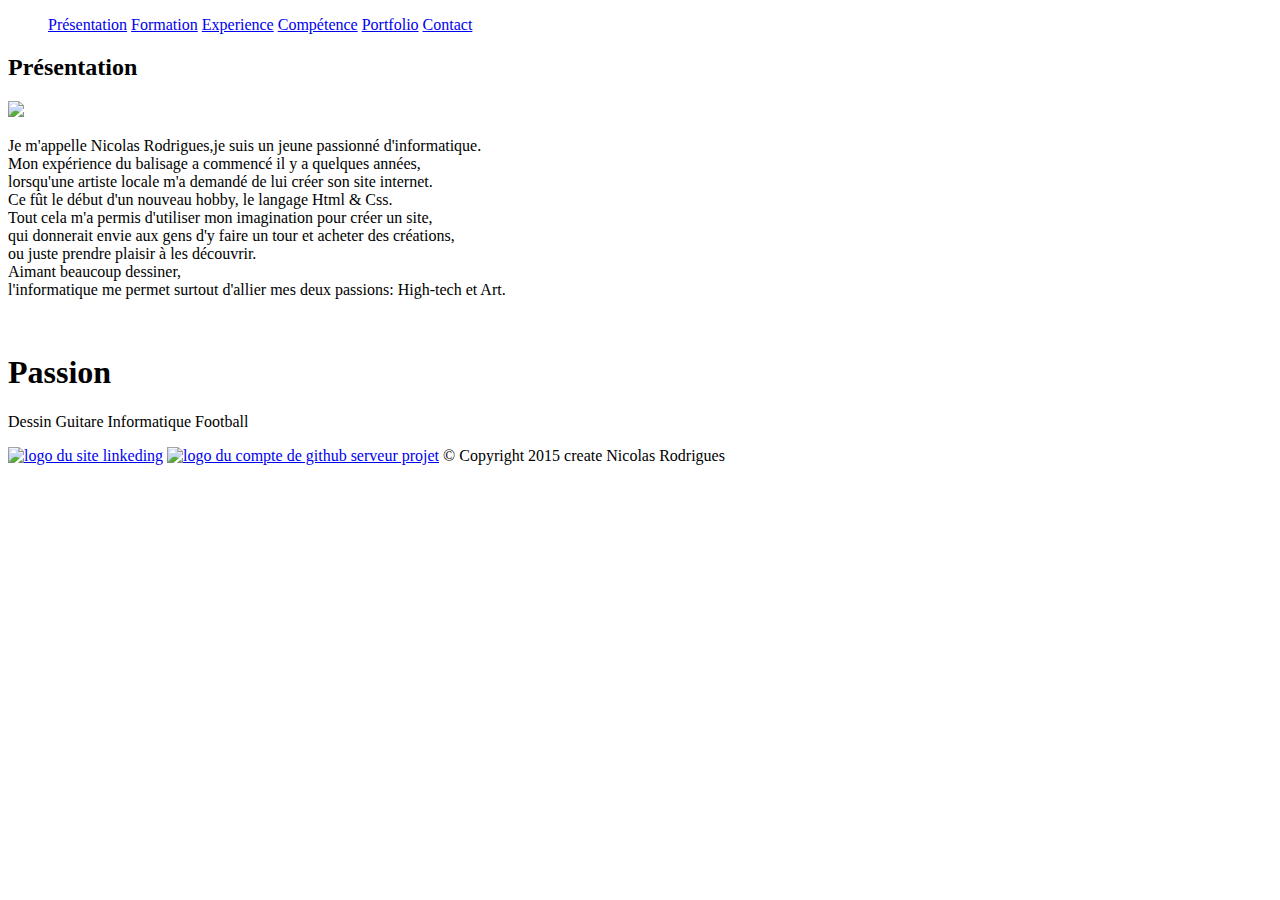
==== commit 1419ee0d: "ajout de bootstrap * ajout de scrip for js *modification du css *page d'acceuil *modification du for" ====
--- a/Index.html
+++ b/Index.html
@@ -5,7 +5,7 @@
 		<meta charset="utf-8"/>
         <meta name="viewport" content="width=device-width" /><!-- responsive-->
 		
-		<link rel="stylesheet" type="css" href="style.css"><!-- Fichier css-->
+		<link rel="stylesheet" type="css" href="./asserts/css/style.css"><!-- Fichier css-->
 		<link href='https://fonts.googleapis.com/css?family=Orbitron' rel='stylesheet' type='font-familli'><!-- Police 1-->
 		<link href='https://fonts.googleapis.com/css?family=Courgette' rel='stylesheet' type='font-familli'><!-- police 2->
       <link href='https://fonts.googleapis.com/css?family=Press+Start+2P' rel='stylesheet' type='font-familli'><!-- police 3-->
@@ -14,140 +14,59 @@
 	</head>
 	
 	<body>
-		<div>
-			<header>
+        <div  class="container">
+          <header>
               <!--menu pour aller plus vite -->
                 <nav class="nav">
                   <ul class="">
-                    <a href="#pres" class="col">Présentation</a><!-- une ancre pour aller directement présentation-->
-                    <a href="#formation" class="col">Formation</a><!-- une ancre pour aller directement Fromation-->
-                    <a href="#experience" class="col">Experience</a><!-- une ancre pour aller directement Expérience-->
-                    <a href="#comp" class="col">Compétence</a><!--une ancre pour aller directement Comprétence-->
-                    <a href="#portfolio" class="col">Portfolio</a><!-- une ancre pour aller directement pour voir les sites-->
-										<a href="contcat.html" class="col">Contact</a><!-- formulaire de contacte -->
+                    <a href="Index.html" class="col">Présentation</a><!-- présentation-->  
+                    <a href="pages/formation.html" class="col">Formation</a><!--Fromation-->
+                    <a href="pages/experience.html" class="col">Experience</a><!--Expérience-->
+                    <a href="pages/competence.html" class="col">Compétence</a><!--Comprétence-->
+                    <a href="portfolio.html" class="col">Portfolio</a><!-- les sites-->
+                    <a href="pages/contact.html" class="col">Contact</a><!-- formulaire de contacte -->
                   </ul>
                 </nav>
-				
-				<!--Courte présentation-->	
-				<h2 id="pres" class="me">Présentation</h2>
+          </header>
+        </div>
+      <!--Courte présentation-->	
+              <div>
+                <h2 id="pres" class="me">Présentation</h2>
 								
-				<img class="img" src="img/Nicolas.jpg" class="#">
+				<img class="img" src="./asserts/img/Nicolas.jpg" class="#">
 					
                     <p class="pres">Je m'appelle Nicolas Rodrigues,je suis un jeune passionné d'informatique.</br>
                     Mon expérience du balisage a commencé il y a quelques années,</br> 
                     lorsqu'une artiste locale m'a demandé de lui créer son site internet. </br>
-										Ce fût le début d'un nouveau hobby, le langage Html & Css. </br>
-										Tout cela m'a permis d'utiliser mon imagination pour créer un site,</br>
+                    Ce fût le début d'un nouveau hobby, le langage Html & Css. </br>
+                    Tout cela m'a permis d'utiliser mon imagination pour créer un site,</br>
                     qui donnerait envie aux gens d'y faire un tour et acheter des créations,</br>
                     ou juste prendre plaisir à les découvrir.</br>
-										Aimant beaucoup dessiner,</br>
-                    l'informatique me permet surtout d'allier mes deux passions: High-tech et Art.</p>
-
-			</header></br>
-			
-
-			<selection>
-				<!--Liste de formation et étude-->
-				<article class="form">
-					<h1 id="formation" >Formation </h1>
-						<h3>WildCodeShcool</h3>
-							<p class="ecrit">Formation Apprenti développeur Web & Mobile</p>
-						<h3>Openclassroom</h3>
-							<p class="ecrit">Autoditaque Html5 & Css3</p>
-						<h3>Bac pro 3ans Lycée Ramiro Arrrue </h3>
-							<p class="ecrit"> Etude 3 ans Bac Pro SEN (Sytème Electronique Numerique)</br> 
-																dans l'opiton Audiovisuel professionnel </p>
-						
-              </article>
-            </selection></br>
-				
-				<!--Cdd /stage/Cdi/ autre-->
-				<article class="exp">	
-					<h1 id="experience" >Expérience</h1>
-						<h3>Apprenti Développe Web WCS LA Loupe</h3h>
-								<p>¤Site Vitrine Patrimoniale<br>
-									 ¤Wilder (variante Twitter)<br>
-									 ¤Plateforme WildCodeSchool<br></p>
-					
-						<h3>Stagiaire IdRepro Anglet</h3>
-								<p>¤Retouche d'image avec The Gimp, Photoshop sous le système Windows et Linux gnome<br>
-									 ¤Impression des affiches pour spectacle , plan architecture, </p>
-							
-						
-						<h3>Stagiaire Régie Lumière Gare du Midi Biarritz</h3>
-								<p>¤Installation des projecteur, câblage DMX<br> 
-									 ¤Installation matèriel de spéctacle</p><br>
-						
-						
-						<h3>Stagiaire Ministère De L'Intérieur Vélizy-Villacoublay</h3>
-								<p>¤Démontage et Remontage d'ordinateur<br>
-									 ¤Installation Système exploitation<br> 
-									 ¤Remplacement de composant</p>
-						
-						
-						<h3></h3>
-				</article></br>
-
-				<!--compétence avec les logiciel -->
-				<article class="comp">
-					<h1 id="comp" >Compétence</h1>
-						<h3>Développement Web</h3>
-							<p class="desc">Html5 / Css3</p>
-							<p class="desc">Ruby on Rails</p>
-							<p class="desc">Git / Github</p>
-							<p class="desc">Cms Bolt</p>
-							<p class="desc">Bootsrap</p></br>
-
-
-						<h3>Logiciel</h3>
-						<p>Open office, Microsoft Word, The gimp, Photoshop, AdobeCS4, Audacity, MyPaint, 7-Zip, Dragon Naturally,                            			      			PhotoFiltre,Notepad++ RevoUnistall,Sublime texte, Pencil, Atom, </p>
-
-						<h3>Système Exploitation</h3>
-							<p class="desc">Windows 7, Windows 8 (bon niveau)</p>
-							<p class="desc">Linux(niveau moyen)</p>
-							<p class="desc">Macintosh (notion)</p>
-
-						<h3>Maintenance</h3>
-							<p>Démontage, Remontage, Panne, Remplacement pièce, Installation système d’exploitation, Installation                                 										logiciel, Partition, Installation Driver, Installation carte réseau</p></br>
-				</article></br>	
-
-				<!--Portfolio-->
-				<section class="section" id="portfolio">
-                      <h2 class="">Portfolio</h2>
-
-  		       <ul>
-    			<li class="project">
-                          <a href="#"><div class="#"></div></a>
-                      <h4 class="title"><a href="#">Église de Montireau</a></h4>
-                          </li>
-    	 
-    	                 <li class="project"> <a href="#"><div class="#"></div>
-      	
-      	                   </a>
-      	             <h4 class="title"><a href="#">Wilder</a></h4>
-    		          </li>
-
-                      <li class="project">
-                      <a href="#"><div class="#"></div></a>
-                    <h4 class="title"><a href="#"></a></h4>
-                      </li>
-    		        
-                      <li class="project">
-                      <a href="#"><div class="#"></div></a>
-                    <h4 class="title"><a href="#"></a></h4>
-                        </li>
-              </ul>
-			
-			</section></br>
+                    Aimant beaucoup dessiner,</br>
+                    l'informatique me permet surtout d'allier mes deux passions: High-tech et Art.</p></br>
+              </div>
 
 				<!--se que j'aime faire -->
 				<aside class="passion">
 					<h1>Passion</h1>
-						<P class="ecrit">Dessin
-						   Guitare
-						   Informatique
-						   Football</P>
+						<P class="ecrit">
+                        Dessin
+                        Guitare
+                        Informatique
+                        Football</P>
 				</aside>
+
 		</div>
-	</body>
+
+       
+</body>
+
+<footer id="footer">
+  
+        <p class="minitext"><a href="https://fr.linkedin.com/in/nicolas-rodrigues-b97937106"><img src="asserts/img/linkedin-icon-logo-vector.png" alt="logo du site linkeding" class="linke"/></a>
+        <a href="https://github.com/NicoRdr?tab=repositories"><img src="asserts/img/GitHub-Mark-32px.png" alt=" logo du compte de github serveur projet" class="github"/></a>
+        © Copyright 2015
+        create Nicolas Rodrigues</p> 
+  
+</footer>
 </html>--- a/asserts/css/style.css
+++ b/asserts/css/style.css
@@ -0,0 +1,338 @@
+/* Sommaire*/
+/***********/
+
+/* Responsive  */
+@media screen and (max-width: 480px)
+{
+   /* nav
+    {
+        display: block;
+        width: 100%;
+    }*/
+}
+
+
+/* police
+
+font-family: 'Press Start 2P', cursive;
+font-family: 'courgette';
+  font-family: 'Orbitron', sans-serif;
+*/
+
+				
+                                                                                                                        /*Body 
+----------------*/
+
+body
+{
+  background: url(../img/terminal.png);
+  background-repeat:  no-repeat;
+  /*background-size: cover;*/
+  background-attachment: fixed;
+  height: 100%;
+    
+    
+}
+
+																																		
+                                                                                                                        /*Menu navbar
+----------------*/
+																																
+.nav  
+{
+
+  
+
+  background-color: /*black*//rgba(0,0,0,0.8)*/;
+
+  border: 4px  ;
+  font-family: ;
+  font-size: 15px;
+  text-align: center; 
+  height: 45px;
+  width: 1010px;
+  margin-left: 105px;
+  margin-top: 5px;
+  position: ;
+}
+
+ul 
+{
+    margin-top: 0px;
+    border-top-width: 10px;
+   /* height: 30px;*/
+    width: 930px;
+    padding-top: 10px;
+    
+
+}
+
+.col
+{
+  color: black;
+  font-family:cursive;
+  font-size: 20px;
+  padding: 15px;
+}
+
+                                                                                                                        /*photo
+----------------*/
+
+
+.img
+{
+
+  width: 150px;
+  margin-left: 100px;
+  border: groove 4px darkgreen;
+  float: left;
+  margin-left: 320px;
+  color: rgb(153,255,0); 
+  font-size: 20px;
+	
+
+}
+
+.syst
+{
+ width: 30px;
+}
+
+
+
+																																
+                                                                                                                        /*texte
+----------------*/
+
+p
+{
+  font-family:  cursive, sans-serif;
+  color: white ;
+}
+
+.desc, h3, h1
+{
+  text-align: center;
+}
+
+.ecrit
+{
+  font-family:  cursive;
+  text-align: center;
+}
+
+.form1 
+{
+  font-family: fantasy;
+}
+
+
+																													
+																												/*Présentation
+----------------*/
+						
+
+.me .pres
+{
+  font-family: 'Orbitron', sans-serif;
+  border: ;
+  margin-top: 30Px;
+  margin-right: 10px;
+  width: 220px;
+  background: rgba(0, 150, 10, 0.7);
+}
+.me 
+{
+  text-align: center; 
+  
+}
+
+.pres
+{
+  margin-left: 350px
+}
+
+																													
+																												/*photo
+----------------*/
+																												
+.img
+{
+
+  width: 150px;
+  margin-left: 100px;
+  border: groove 4px rgb(195,195,195) /*darkgreen*/;
+  float: left;
+  margin-left: 320px;
+}
+
+
+																													
+                                                                                                                        /*Formation
+----------------*/
+
+.form 
+{
+  font-family: 'Orbitron', sans-serif;
+  border: solid 2px rgb(195,195,195);
+  margin-right: 360px;
+  margin-top: 50px;
+  margin-left: 350px;  
+}
+
+
+
+																													
+																													/*Expérience
+----------------*/
+#experience
+{
+  margin-top: 3px;
+}
+.exp 
+{
+  font-family: 'Orbitron', sans-serif;
+  border: solid 2px rgb(195,195,195) /*yellow*/;
+  margin-right: 360px;
+  margin-left: 350px; 
+
+}
+
+.cent
+{
+  text-align: center;
+}
+
+
+																													
+																												      /* Compétence
+----------------*/
+#compt
+{
+  margin-top:1px;
+}
+.comp
+{
+  font-family: 'Orbitron', sans-serif;
+  border: solid 2px  rgb(195,195,195) /*blue*/;
+  margin-right: 360px;
+  margin-top: 5px;
+  margin-left: 350px; 
+}
+
+																													/*Passion																											----------------*/
+.passion
+{
+  font-family: 'Orbitron', sans-serif;
+  border: solid 2px rgb(195,195,195) /*green*/;
+  margin-left: 450px;
+  margin-top: 150px;
+  margin-right: 450px;
+ }
+ 
+.folio
+{
+  
+  margin-top: 50px;
+
+}
+
+																													/*Portfolio
+----------------*/
+																													
+
+#site
+{
+  text-align: ;
+  margin-left: 550px;
+}
+
+.site
+{
+  margin-top: 50px;
+}
+
+                                    
+/*footer
+----------------*/
+/*#footer
+{
+ 
+  bottom: 0px;
+  position: absolute;
+ 
+
+}*/
+
+
+.linke
+{
+  height: 30px;
+  margin-left:350px;
+  margin-top: 5px;
+}
+
+
+.minitext
+{
+  color:chartreuse;
+  margin-top: 5px;
+  margin-bottom: 0px;
+
+
+  
+}
+
+
+.github
+{
+  margin-left: 25px;
+}
+
+
+
+/* hover pour les liens 
+-------------------------*/
+
+/*a:hover
+{
+  background-color: chartreuse;
+}*/
+
+a:visited
+{
+  color: black;
+}
+
+/* Sticky footer styles
+-------------------------------------------------- */
+/*html {
+  position: relative;
+  min-height: 100%;
+}
+body {
+   Margin bottom by footer height 
+  margin-bottom: 60px;*/
+}
+#footer {
+  position: absolute;
+  bottom: 0;
+  width: ;
+  /* Set the fixed height of the footer here */
+  height:53px;
+  background-color:black;
+}
+
+
+/* Custom page CSS
+-------------------------------------------------- */
+/* Not required for template or sticky footer method. */
+
+.container {
+  width: auto;
+  max-width: 680px;
+  padding: 0 15px;
+}
+.container .text-muted {
+  margin: 20px 0;
+}